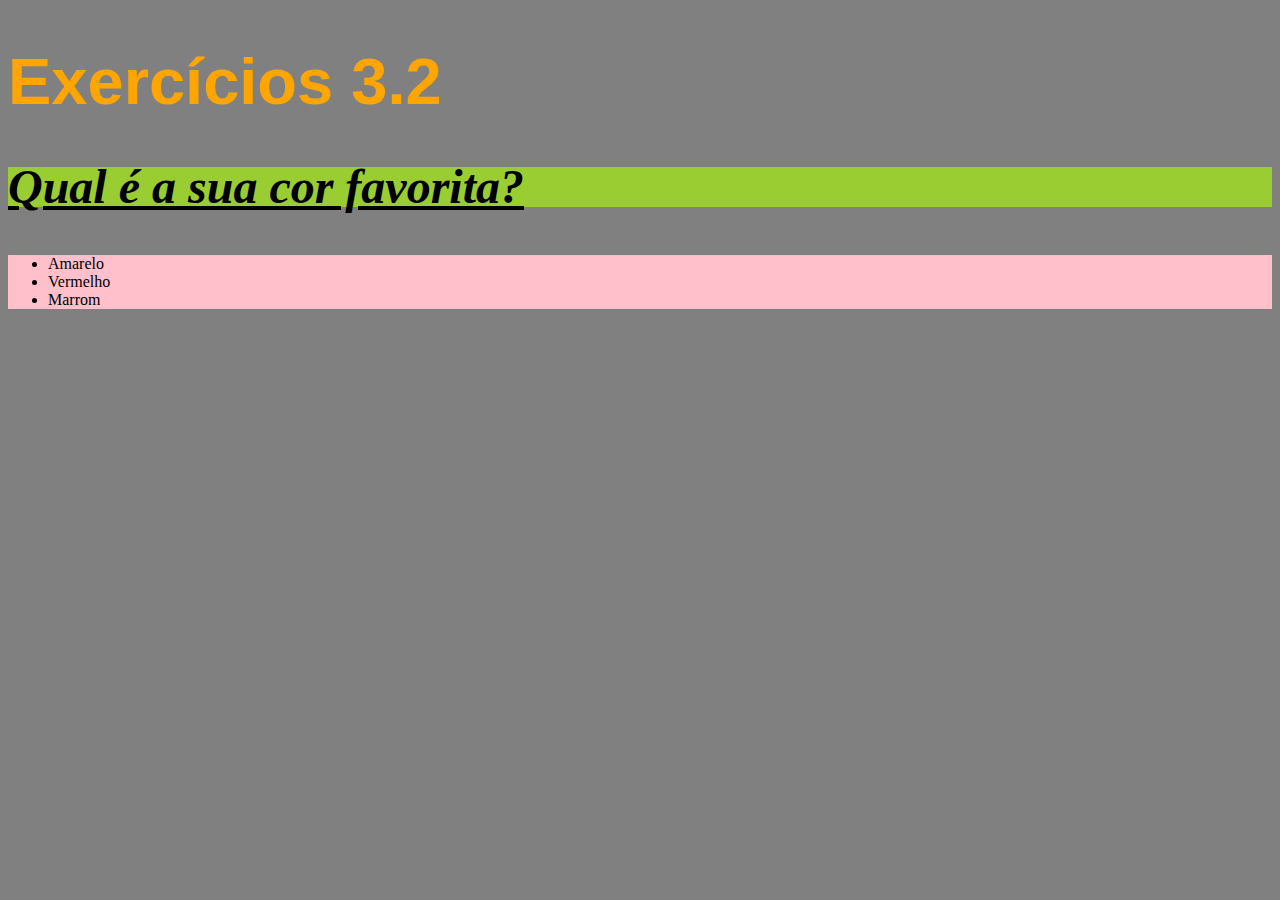
==== fundamentos/dia-2-html-css-primeiros-passos-em-css/index.html @ 8c87065a "mudou decoracao, estilo, alinhamento e espacamento da fonte do paragrafo" ====
<!DOCTYPE html>
<html lang="pt-br">
  <head>
    <meta charset="UTF-8">
    <title>HTML</title>
    <style>
        #primeiro-titulo {
            color: orange;
            font-family: sans-serif;
            font-size: 65px;
        }
      body {
        background-color: gray;
        font-size: 16px;
         }
         p {
            font-weight: 600;
            font-size: 3em;
            font-style: italic;
            line-height: 40px;
            text-align: left;
            text-decoration: underline;
         }
      #lista-nao-ordenada {
        background-color: pink;
        }
      .sytle-ul-p {
        background-color: yellowgreen;
       }
    </style>
  </head>
  <body>
    <h1 id="primeiro-titulo">Exercícios 3.2</h1>
    <p class="sytle-ul-p">Qual é a sua cor favorita?</p>
    <ul class="sytle-ul-p" id="lista-nao-ordenada">
      <li>Amarelo</li>
      <li>Vermelho</li>
      <li>Marrom</li>
    </ul>
  </body>
</html>
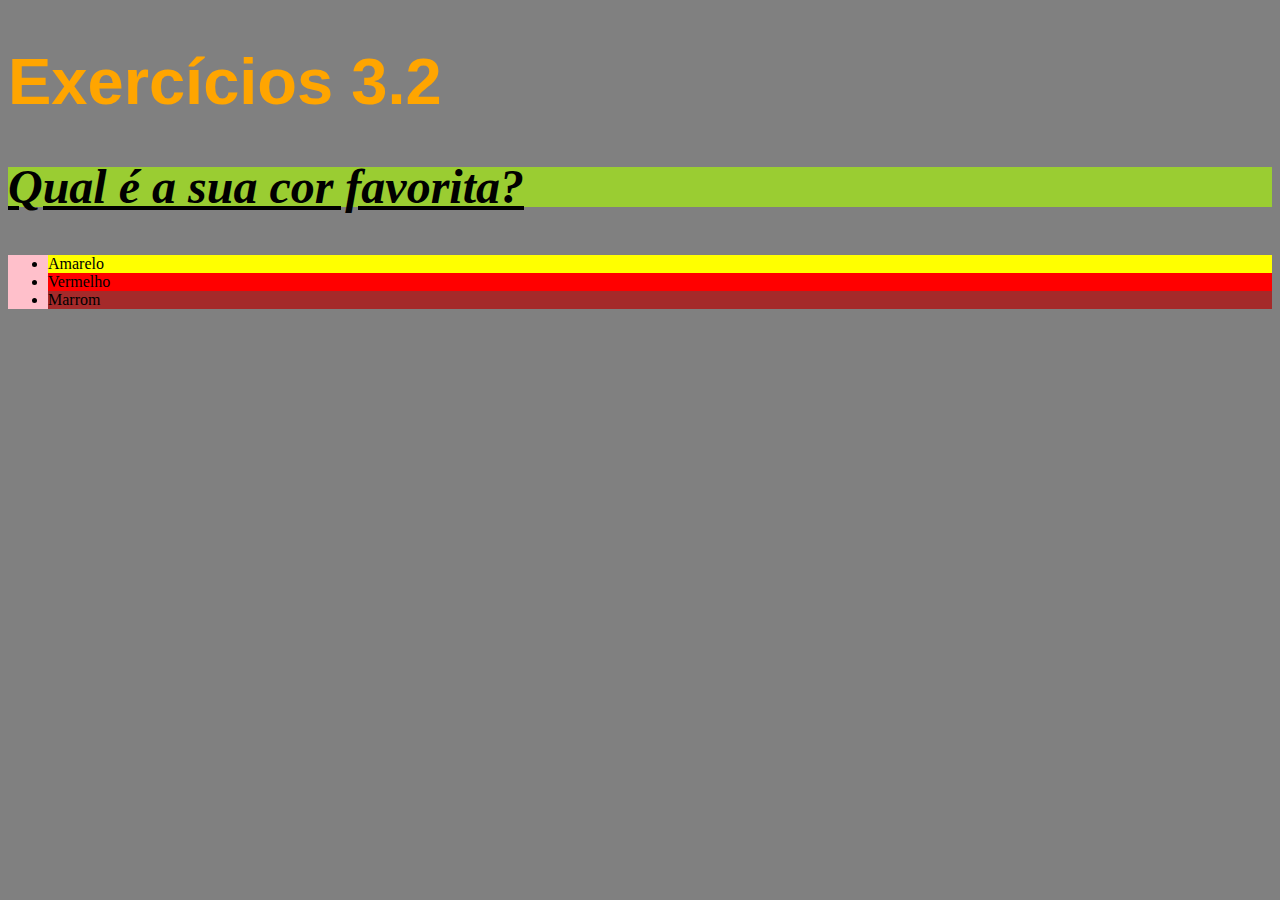
==== commit e73a6693: "mudou a cor dos itens da ul para as suas respectivas cores" ====
--- a/fundamentos/dia-2-html-css-primeiros-passos-em-css/index.html
+++ b/fundamentos/dia-2-html-css-primeiros-passos-em-css/index.html
@@ -27,15 +27,24 @@
       .sytle-ul-p {
         background-color: yellowgreen;
        }
+       #yellow {
+        background-color: yellow;
+       }
+       #red {
+        background-color: red;
+       }
+       #brown {
+        background-color: brown;
+       }
     </style>
   </head>
   <body>
     <h1 id="primeiro-titulo">Exercícios 3.2</h1>
     <p class="sytle-ul-p">Qual é a sua cor favorita?</p>
     <ul class="sytle-ul-p" id="lista-nao-ordenada">
-      <li>Amarelo</li>
-      <li>Vermelho</li>
-      <li>Marrom</li>
+      <li id="yellow">Amarelo</li>
+      <li id="red">Vermelho</li>
+      <li id="brown">Marrom</li>
     </ul>
   </body>
 </html>